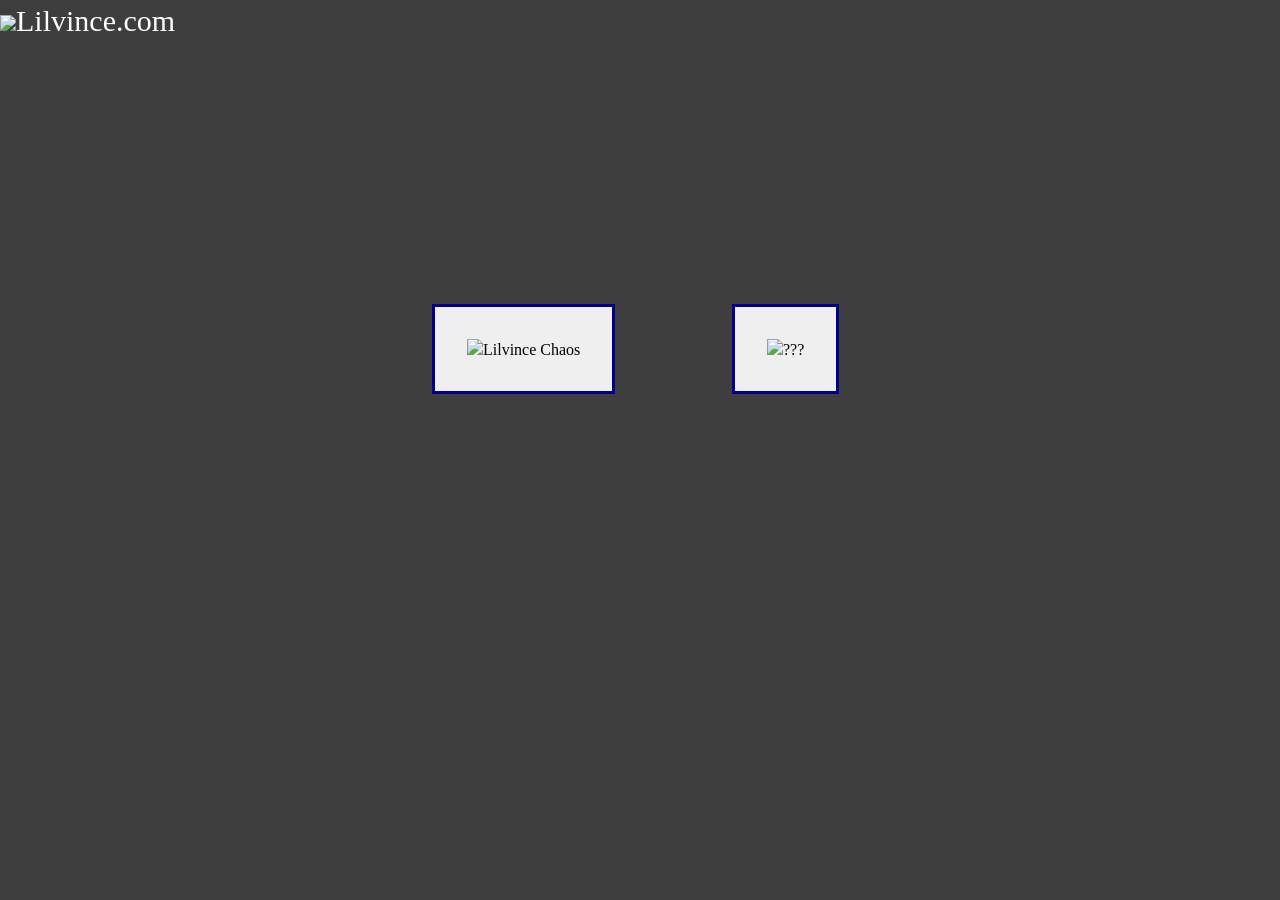
==== addons.html @ 23f4e9f0 "Add files via upload" ====
<html lang="en">

<head>
    <title>Addons</title>
    <link rel="icon" type="image/png" href="images/icons/Addons.png">
    <header>
        <p1><a href="home.html"><img src="images/logo.ico"></a>Lilvince.com</p1>
    </header>
    <link rel="stylesheet" href="styles.css">
    <meta name="viewport" content="width=device-width, initial-scale=1.0">
</head>

<body>
    <p><a
            href="mods/Lilvince_Chaos.html"><button type="button" style="position: absolute; left: 430px; top: 300px;"> <img src="images/logo.ico">Lilvince Chaos</button></a><a
            href="w.i.p.html"><button type="button" style="position: absolute; left: 730px; top: 300px;"> <img src="images/icons/wip.png">???</button></a>
    </p>
</body>

</html>
---- styles.css ----
body {
  padding: 25px;
  background-color: rgb(62, 62, 62);
  color: rgb(255, 255, 255);
  font-size: 25px;
}

@font-face {
  font-family: "mojangles";
  src: url(fonts/mojangles.woff);
}

* {
  font-family: "mojangles";
}

body {
  background-image: url('images/backgrounds/background.home.png');
  background-repeat: no-repeat;
  background-attachment: fixed;
  background-size: 100% 90%;
  background-position: 100% 100%;
}

header {
  background-image: url('images/backgrounds/background.head.png');
  background-repeat: no-repeat;
  background-attachment: fixed;
}

header {
  padding: 0;
  margin: 0;
  font-size: 30px;
  position: fixed;
  width: 200vh;
  height: 9.5vh;
  top: 3.5;
  left: 0;
  display: inline-block
}

button {
  border: solid darkblue;
  color: rgb(0, 0, 0);
  padding: 32px 32px;
  text-align: center;
  text-decoration: none;
  display: inline-block;
  font-size: 16px;
  margin: 4px 2px;
  transition-duration: 0.4s;
  cursor: pointer;
}

button:hover {
  background-color: black;
  color: white;
}

.button1 {
  border: 1px solid darkblue;
  color: rgb(0, 0, 0);
  background-color: transparent;
  padding: 36px 32px;
  text-align: center;
  text-decoration: none;
  display: inline-block;
  font-size: 16px;
  margin: 4px 2px;
  transition-duration: 0.4s;
  cursor: pointer;
  position: relative;
  top: -5;
}

.button1:hover {
  background-color: rgb(0, 153, 18);
  color: rgb(0, 188, 69);
}

.communitylinks {
  background-color: transparent;
  position: absolute;
  bottom: 0;
  left: 0;
}

.communitybutton {
  background-color: gray;
  border: 0.2 black;
  padding: 10 40;
  font-size: small;
}
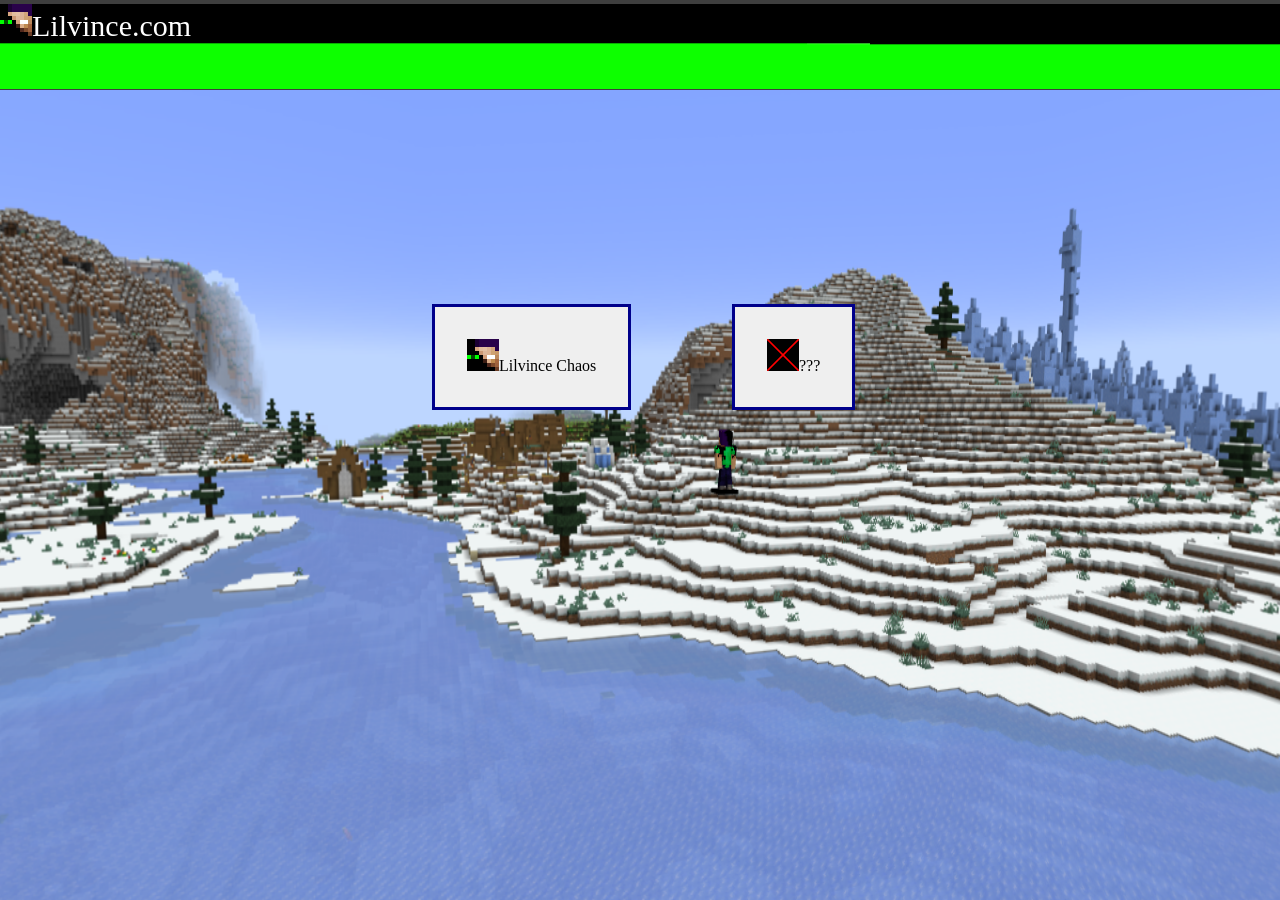
==== commit 9bc87c63: "Update addons.html" ====
--- a/addons.html
+++ b/addons.html
@@ -12,9 +12,9 @@
 
 <body>
     <p><a
-            href="mods/Lilvince_Chaos.html"><button type="button" style="position: absolute; left: 430px; top: 300px;"> <img src="images/logo.ico">Lilvince Chaos</button></a><a
+            href="mods/Lilvince Chaos.html"><button type="button" style="position: absolute; left: 430px; top: 300px;"> <img src="images/logo.ico">Lilvince Chaos</button></a><a
             href="w.i.p.html"><button type="button" style="position: absolute; left: 730px; top: 300px;"> <img src="images/icons/wip.png">???</button></a>
     </p>
 </body>
 
-</html>+</html>
